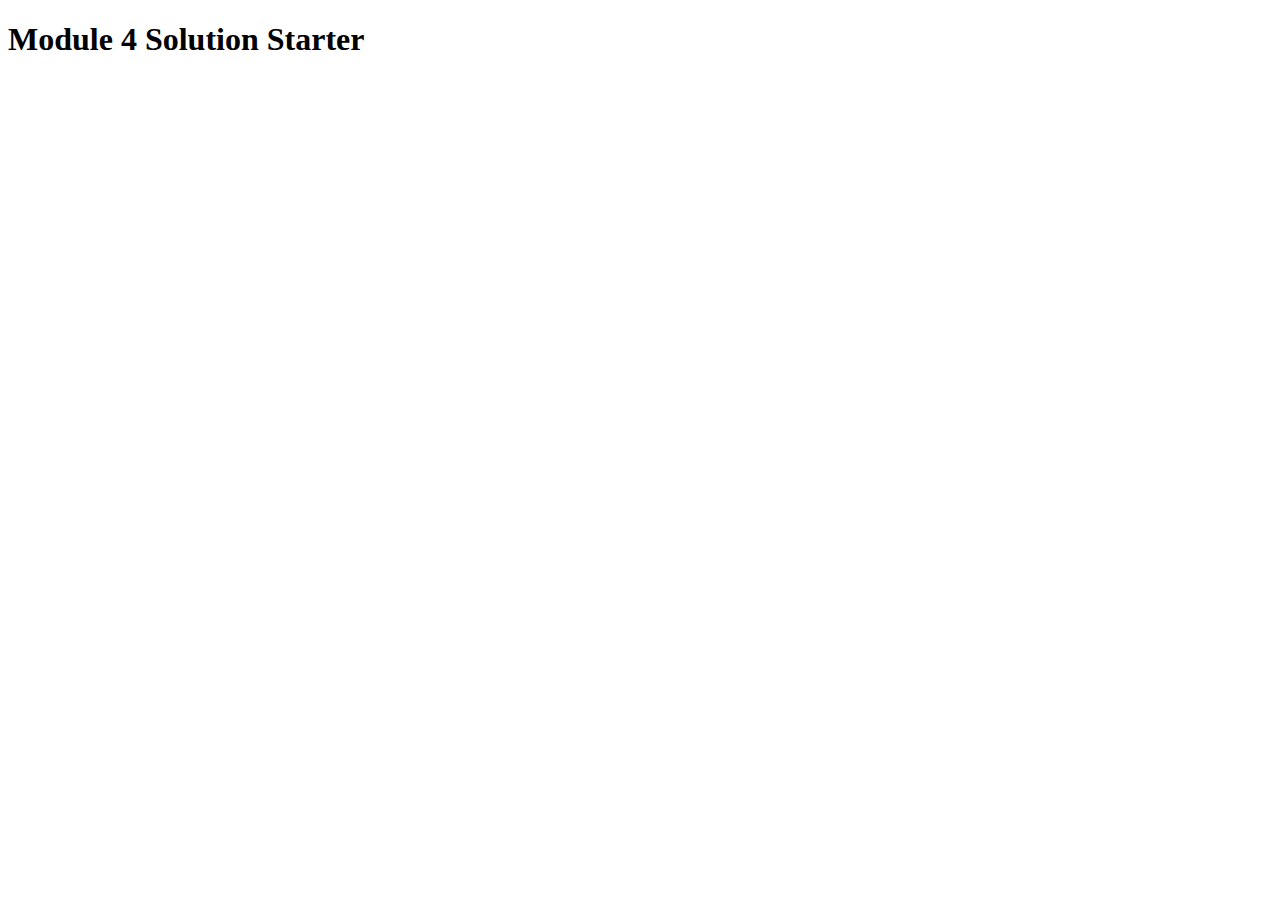
==== module4-solution/index.html @ 5a8a9ee0 "v1.2" ====
<!DOCTYPE html>
<html>
<head>
  <meta charset="utf-8">
  <title>Module 4 Solution Starter</title>
  <script src="SpeakHello.js"></script>
  <script src="SpeakGoodBye.js"></script>
  <script src="script.js"></script>
</head>
<body>
  <h1>Module 4 Solution Starter</h1>
</body>
</html>
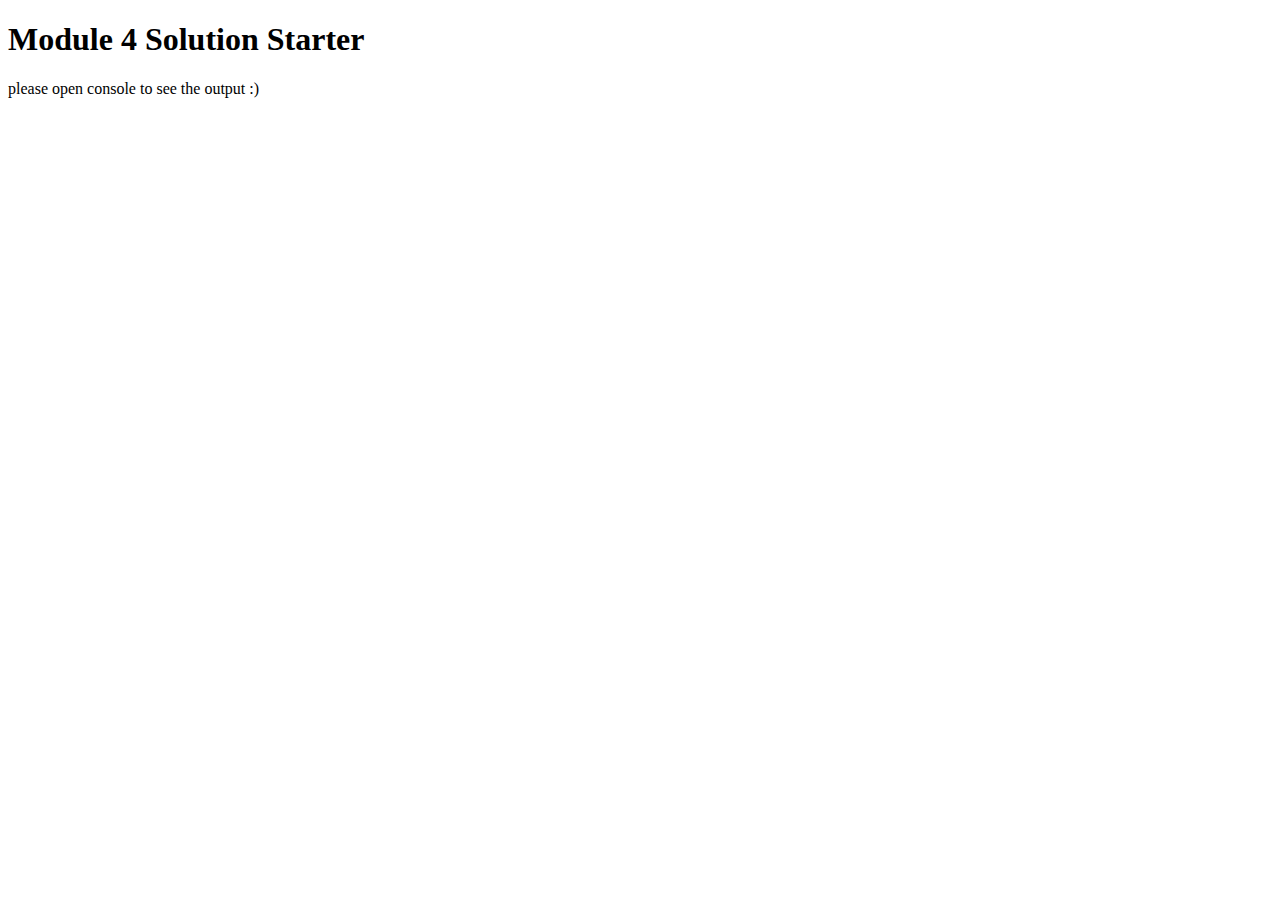
==== commit b62622c0: "vf" ====
--- a/module4-solution/index.html
+++ b/module4-solution/index.html
@@ -9,5 +9,6 @@
 </head>
 <body>
   <h1>Module 4 Solution Starter</h1>
+  <p>please open console to see the output :)</p>
 </body>
-</html>
+</html>